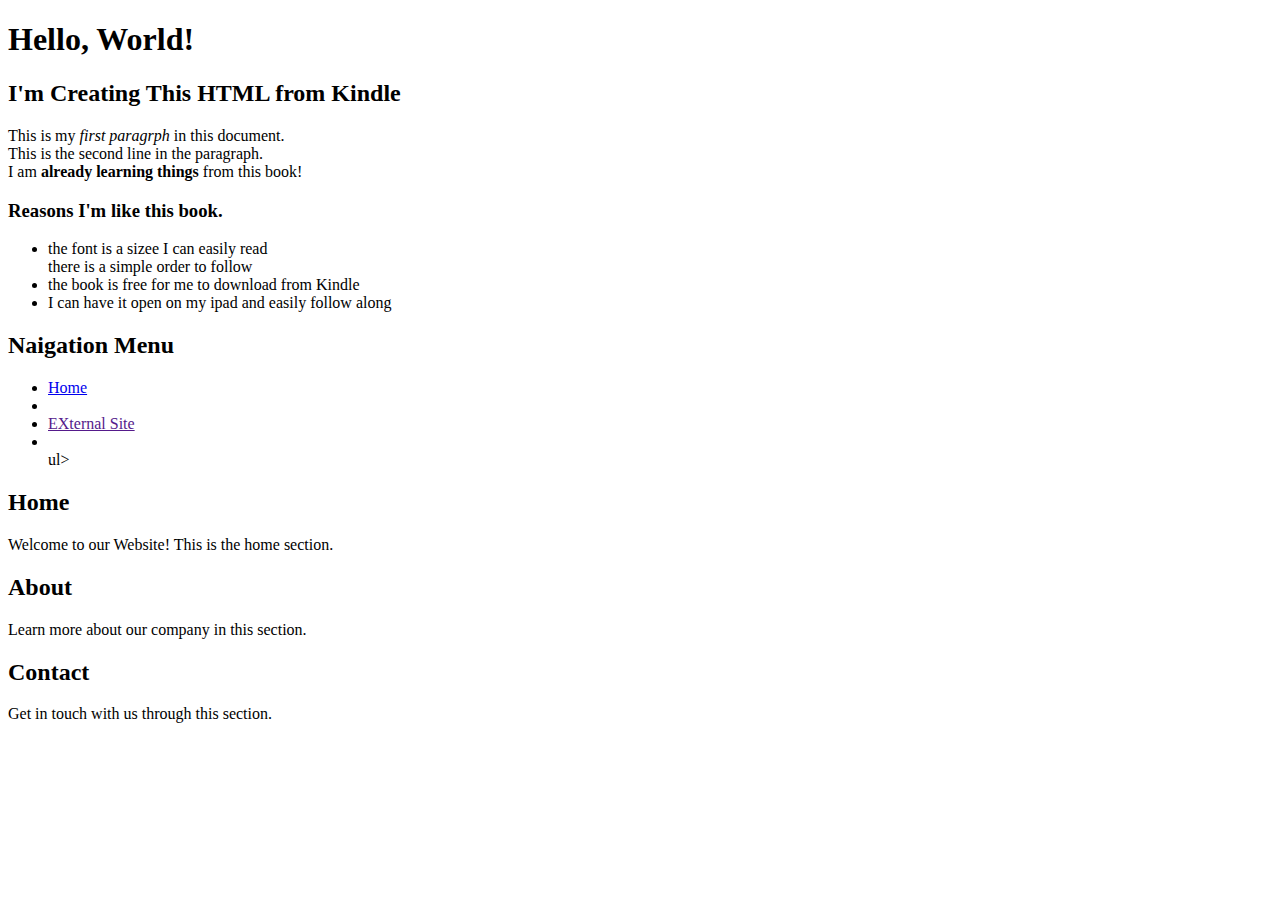
==== Kindle HTML/index.html2.html @ ea936ee7 "first push" ====
<!DOCTYPE html>
<htmL lang="en">
    <head>
        <meta charset="UTF-8">
        <meta name="viewport" content="width=device-width, initial-scale=1.0">
        <title>Mu First HTML Kindle Document</title>
    </head>

    <body>
        <h1>Hello, World!</h1>
        <h2>I'm Creating This HTML from Kindle</h2>
        <p>This is my <em>first paragrph</em> in this document.<br>This is the second line in the paragraph.<br>I am <strong>already learning things</strong> from this book!</p>
        <!-- putting the <br> in between sentences brings the next typed ling down to the next line -->
        
        <h3>Reasons I'm like this book.</h3>
        <ul>
            <li>the font is a sizee I can easily read</li>there is a simple order to follow<li>the book is free for me to download from Kindle</li><li>I can have it open on my ipad and easily follow along</li>
        </ul>

        <h2>Naigation Menu</h2>
        <!--Navigation menue will go here-->
        <nav>
            <ul><li><a href="#home">Home</a></li><a href="#about"></a></li><li><a href=@contat"></a></li>
            <li><a href=""https://www.example.com" target="_blank" aria-label=""Visit
            
            Example website">EXternal Site</a><li></li>
                ul>
                
        </nav>

        <section id="home"> <h2>Home</h2>
        <p>Welcome to our Website! This is the home section.</p></section>

        <section id="about">
            <h2>About</h2>
            <p>Learn more about our company in this section.</p>
        </section>

        <section id="contact">
            <h2>Contact</h2>
            <p>Get in touch with us through this section.</p>
        </section>
        
    </body>

</htmL>
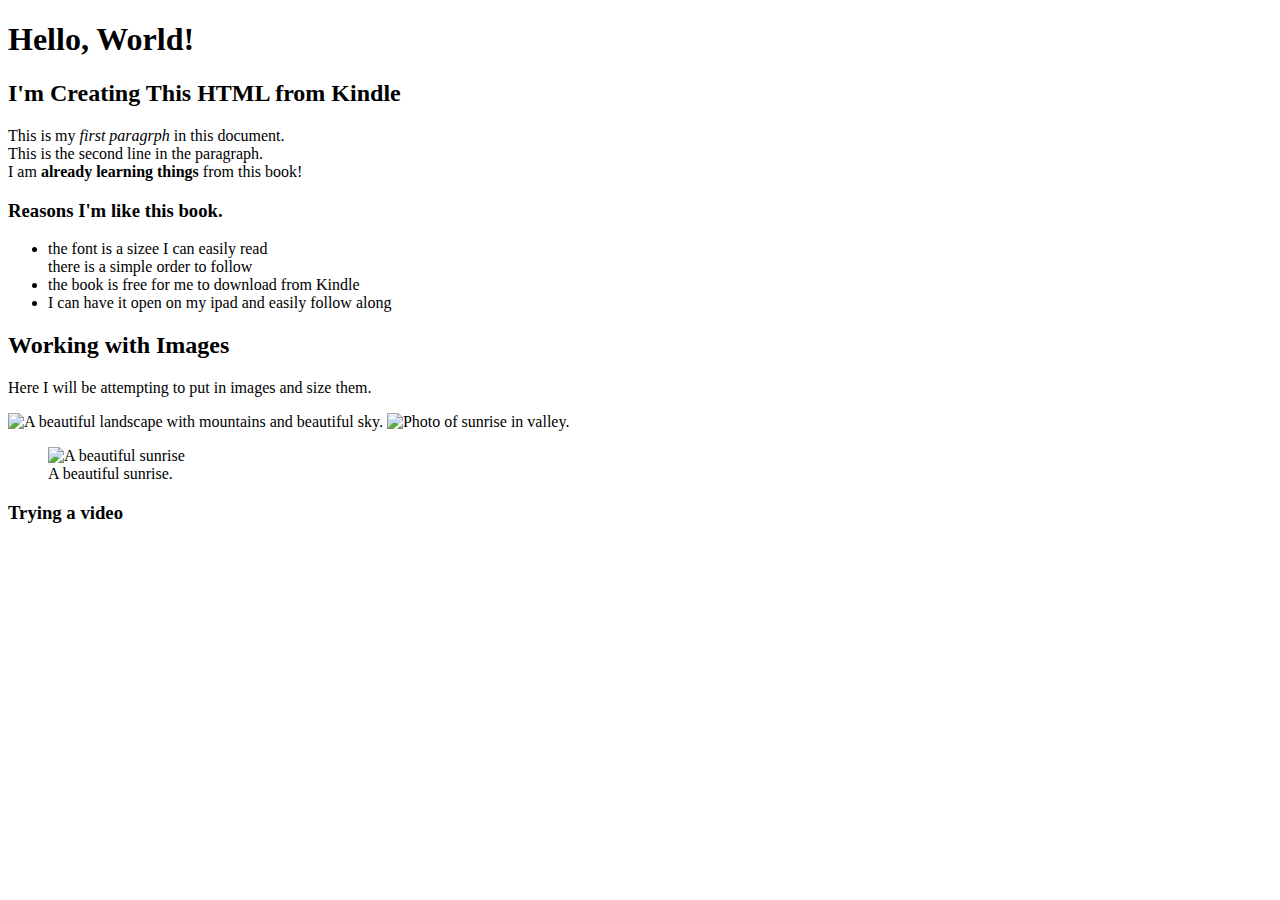
==== commit c6b5e62c: "changes" ====
--- a/Kindle HTML/index.html2.html
+++ b/Kindle HTML/index.html2.html
@@ -4,6 +4,7 @@
         <meta charset="UTF-8">
         <meta name="viewport" content="width=device-width, initial-scale=1.0">
         <title>Mu First HTML Kindle Document</title>
+        <link rel="stylesheet" type="text/css" href="style.css">
     </head>
 
     <body>
@@ -17,30 +18,33 @@
             <li>the font is a sizee I can easily read</li>there is a simple order to follow<li>the book is free for me to download from Kindle</li><li>I can have it open on my ipad and easily follow along</li>
         </ul>
 
-        <h2>Naigation Menu</h2>
-        <!--Navigation menue will go here-->
-        <nav>
-            <ul><li><a href="#home">Home</a></li><a href="#about"></a></li><li><a href=@contat"></a></li>
-            <li><a href=""https://www.example.com" target="_blank" aria-label=""Visit
-            
-            Example website">EXternal Site</a><li></li>
-                ul>
-                
-        </nav>
+        <h2>Working with Images</h2>
 
-        <section id="home"> <h2>Home</h2>
-        <p>Welcome to our Website! This is the home section.</p></section>
+        <p>Here I will be attempting to put in images and size them.</p>
+        <img src="C:\Users\Lenovo\Documents\GitHub\Let-s-go\Kindle HTML\Images\download.jpg" alt="A beautiful landscape with mountains and beautiful sky." width="400">
 
-        <section id="about">
-            <h2>About</h2>
-            <p>Learn more about our company in this section.</p>
-        </section>
+     
+        <img src="decorative-border.png" alt="Photo of sunrise in valley.">
+        <!--this just puts printing beside the picture, saying something about the photo.-->
 
-        <section id="contact">
-            <h2>Contact</h2>
-            <p>Get in touch with us through this section.</p>
-        </section>
+
+    <figure>
+        <img src="C:\Users\Lenovo\Documents\GitHub\Let-s-go\Kindle HTML\Images\download.jpg" alt="A beautiful sunrise"> 
+        <figcaption>A beautiful sunrise.</figcaption>
+    </figure>
+    <!--figure, and figcaption have the words printed below the image, in this case, describing the beautiful sunset-->
+
+    <h3>Trying a video</h3>
+        <iframe src="C:\Users\Lenovo\Documents\GitHub\Let-s-go\Kindle HTML\Images\240320_tiny.mp4"
+        width="560"
+        height="315"
+        frameborder="0"
+        allowfullscreen></iframe>
+        <!--This is how to put a vidoe into your html document-->
+
         
+
+
     </body>
 
 </htmL>
